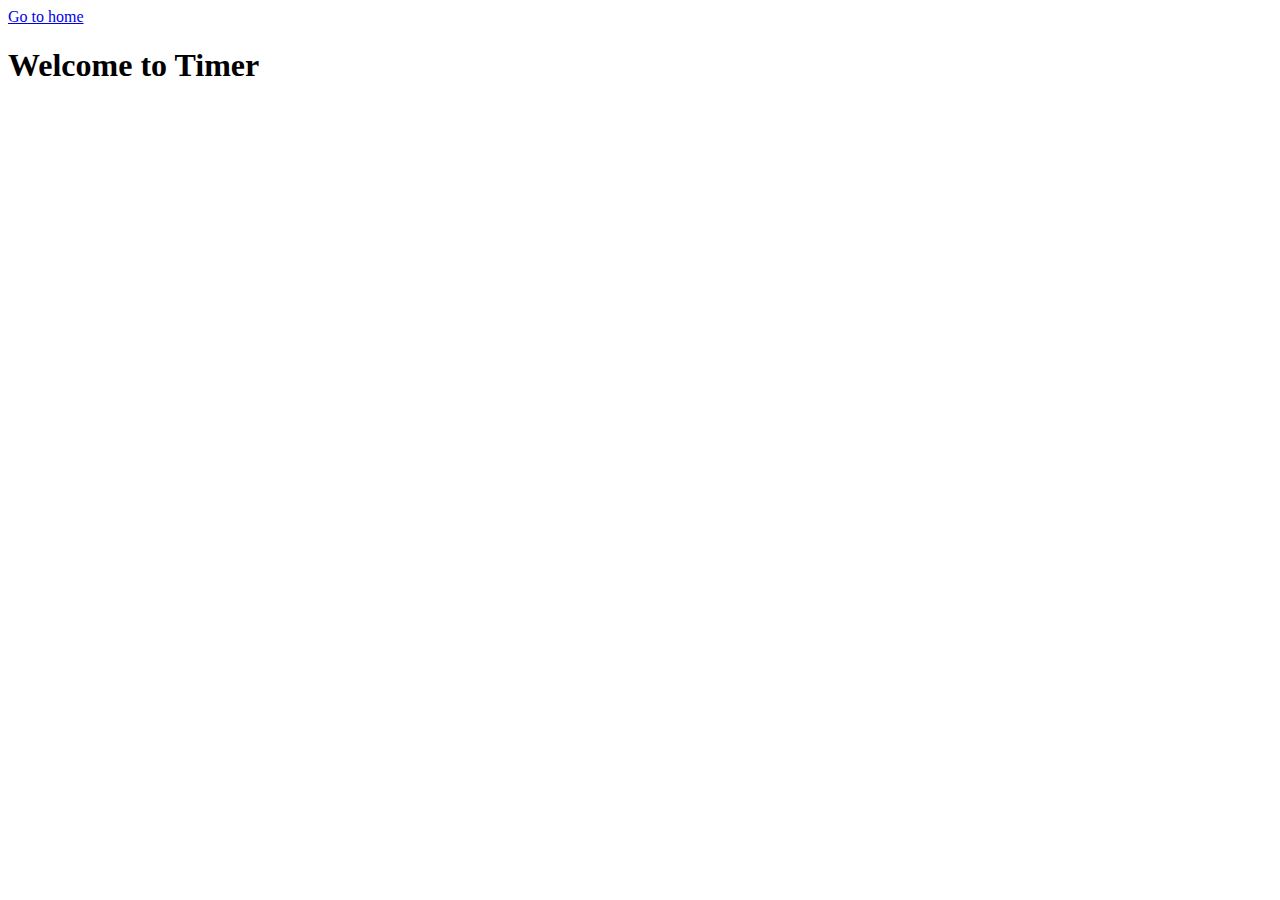
==== 1-timer.html @ bc6c8e9e "Deploying to gh-pages from @ Mahuliii/goit-js-hw-10@ebb7b610bfe058ff09bd99de1146e8346bda0843 🚀" ====
<!DOCTYPE html>
<html lang="en">
  <head>
    <meta charset="UTF-8" />
    <meta http-equiv="X-UA-Compatible" content="IE=edge" />
    <meta name="viewport" content="width=device-width, initial-scale=1.0" />
    <title>Timer</title>
    
    <script type="module" crossorigin src="/goit-js-hw-10/assets/modulepreload-polyfill-3cfb730f.js"></script>
    <link rel="stylesheet" href="/goit-js-hw-10/assets/styles-10c40100.css">
  </head>
  <body>
    <section>
      <a href="./index.html">Go to home</a>
      <h1>Welcome to Timer</h1>
    </section>

    
  </body>
</html>
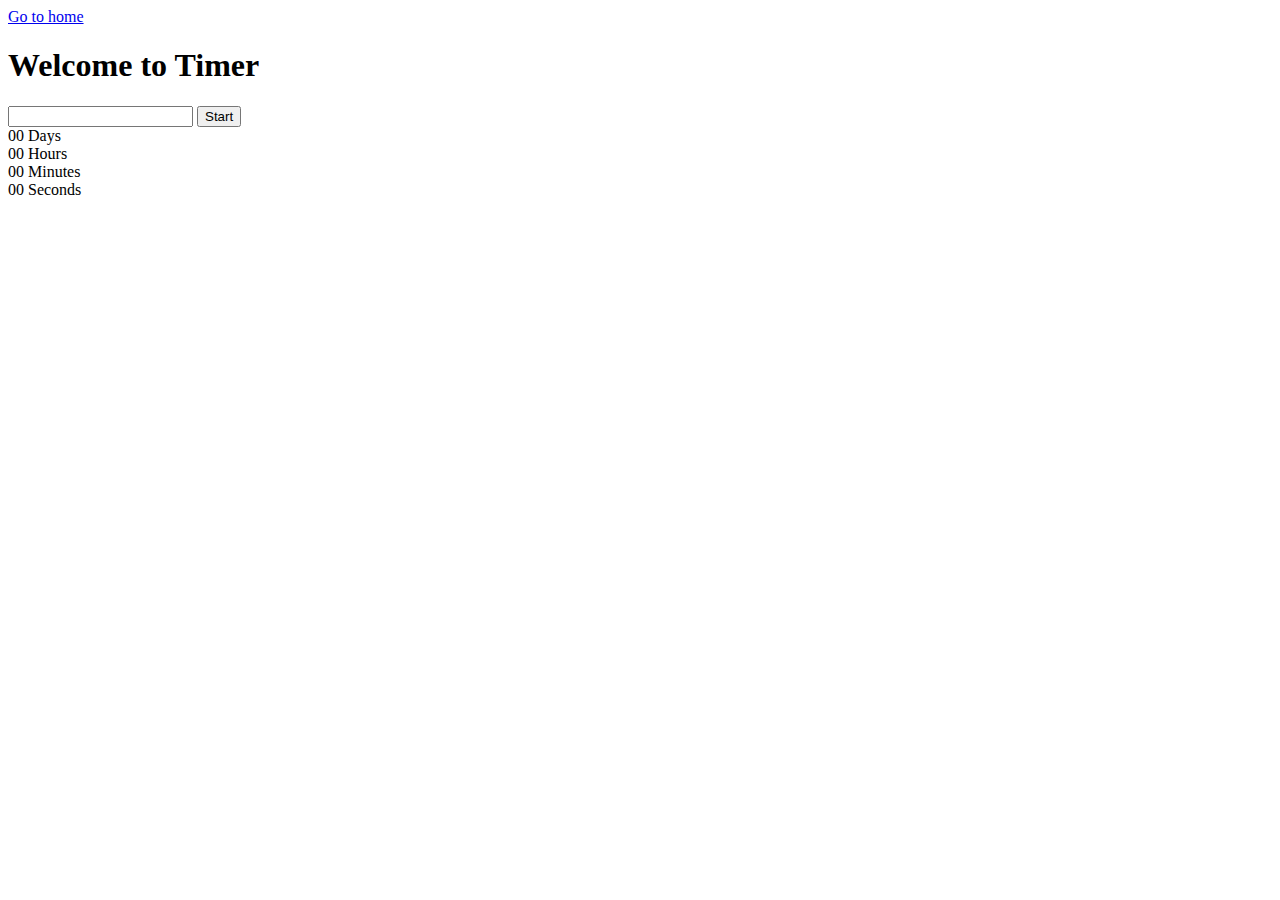
==== commit c217747a: "Deploying to gh-pages from @ Mahuliii/goit-js-hw-10@4e1b7b7e378a6f6e938762e02cc3412b8eccbb12 🚀" ====
--- a/1-timer.html
+++ b/1-timer.html
@@ -4,16 +4,46 @@
     <meta charset="UTF-8" />
     <meta http-equiv="X-UA-Compatible" content="IE=edge" />
     <meta name="viewport" content="width=device-width, initial-scale=1.0" />
+    <link rel="preconnect" href="https://fonts.googleapis.com" />
+    <link rel="preconnect" href="https://fonts.gstatic.com" crossorigin />
+    <link
+      href="https://fonts.googleapis.com/css2?family=Montserrat&family=Raleway:wght@700&family=Roboto:ital,wght@0,400;0,500;1,700&display=swap"
+      rel="stylesheet"
+    />
     <title>Timer</title>
     
-    <script type="module" crossorigin src="/goit-js-hw-10/assets/modulepreload-polyfill-3cfb730f.js"></script>
-    <link rel="stylesheet" href="/goit-js-hw-10/assets/styles-10c40100.css">
+    <script type="module" crossorigin src="/goit-js-hw-10/commonHelpers.js"></script>
+    <link rel="modulepreload" crossorigin href="/goit-js-hw-10/assets/modulepreload-polyfill-3cfb730f.js">
+    <link rel="modulepreload" crossorigin href="/goit-js-hw-10/assets/vendor-2b44ac2e.js">
+    <link rel="stylesheet" href="/goit-js-hw-10/assets/vendor-21fdfc57.css">
+    <link rel="stylesheet" href="/goit-js-hw-10/assets/styles-179479a7.css">
   </head>
   <body>
     <section>
       <a href="./index.html">Go to home</a>
       <h1>Welcome to Timer</h1>
     </section>
+    <input type="text" id="datetime-picker" />
+    <button type="button" data-start>Start</button>
+
+    <div class="timer">
+      <div class="field">
+        <span class="value" data-days>00</span>
+        <span class="label">Days</span>
+      </div>
+      <div class="field">
+        <span class="value" data-hours>00</span>
+        <span class="label">Hours</span>
+      </div>
+      <div class="field">
+        <span class="value" data-minutes>00</span>
+        <span class="label">Minutes</span>
+      </div>
+      <div class="field">
+        <span class="value" data-seconds>00</span>
+        <span class="label">Seconds</span>
+      </div>
+    </div>
 
     
   </body>
